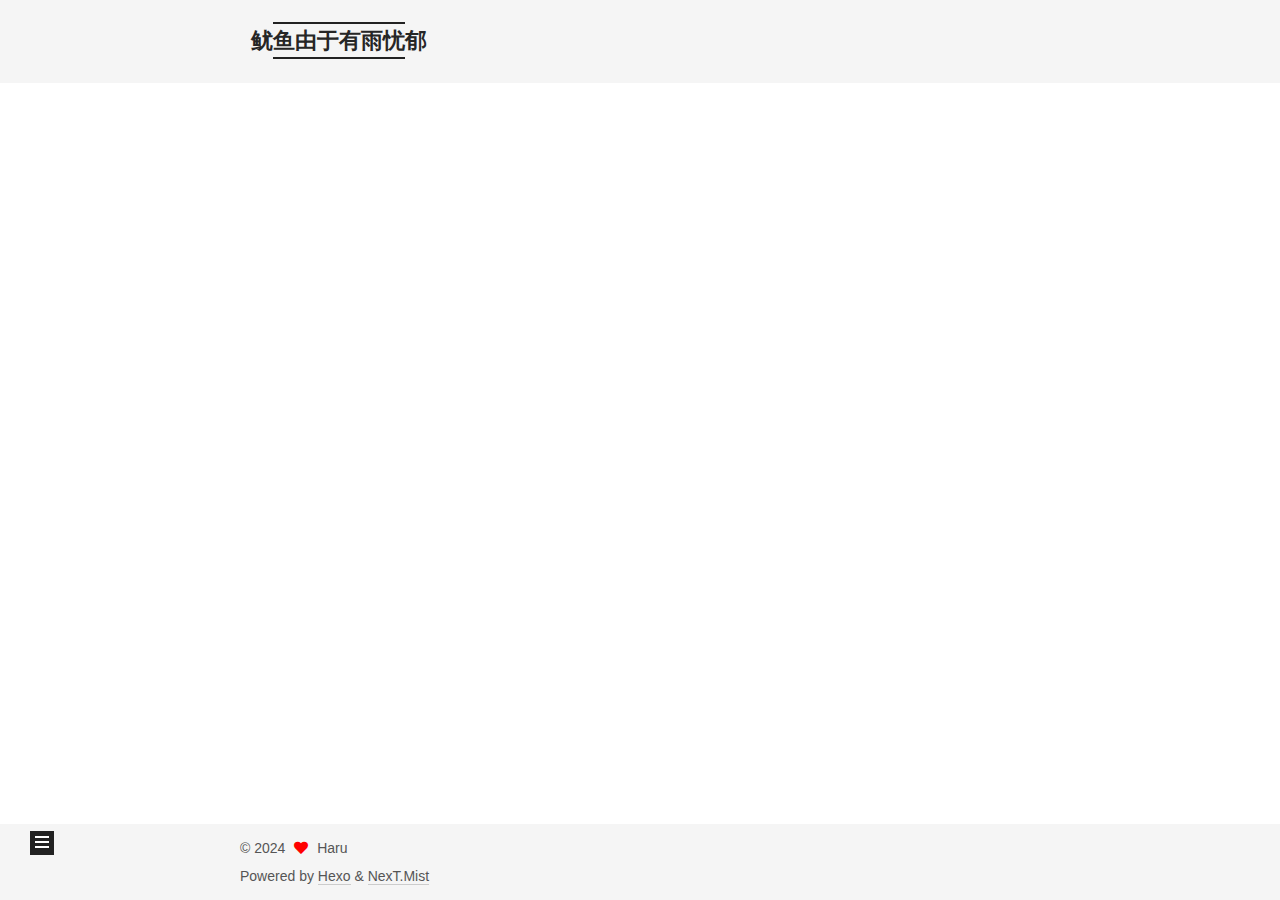
==== about/index.html @ 283302ca "Site updated: 2024-04-21 23:48:16" ====
<!DOCTYPE html>
<html lang="en">
<head>
  <meta charset="UTF-8">
<meta name="viewport" content="width=device-width, initial-scale=1, maximum-scale=2">
<meta name="theme-color" content="#222">
<meta name="generator" content="Hexo 7.2.0">
  <link rel="apple-touch-icon" sizes="180x180" href="/images/apple-touch-icon-next.png">
  <link rel="icon" type="image/png" sizes="32x32" href="/images/favicon-32x32-next.png">
  <link rel="icon" type="image/png" sizes="16x16" href="/images/favicon-16x16-next.png">
  <link rel="mask-icon" href="/images/logo.svg" color="#222">

<link rel="stylesheet" href="/css/main.css">


<link rel="stylesheet" href="/lib/font-awesome/css/all.min.css">

<script id="hexo-configurations">
    var NexT = window.NexT || {};
    var CONFIG = {"hostname":"example.com","root":"/","scheme":"Mist","version":"7.8.0","exturl":false,"sidebar":{"position":"left","display":"post","padding":18,"offset":12,"onmobile":false},"copycode":{"enable":false,"show_result":false,"style":null},"back2top":{"enable":true,"sidebar":false,"scrollpercent":false},"bookmark":{"enable":false,"color":"#222","save":"auto"},"fancybox":false,"mediumzoom":false,"lazyload":false,"pangu":false,"comments":{"style":"tabs","active":null,"storage":true,"lazyload":false,"nav":null},"algolia":{"hits":{"per_page":10},"labels":{"input_placeholder":"Search for Posts","hits_empty":"We didn't find any results for the search: ${query}","hits_stats":"${hits} results found in ${time} ms"}},"localsearch":{"enable":false,"trigger":"auto","top_n_per_article":1,"unescape":false,"preload":false},"motion":{"enable":true,"async":false,"transition":{"post_block":"fadeIn","post_header":"slideDownIn","post_body":"slideDownIn","coll_header":"slideLeftIn","sidebar":"slideUpIn"}}};
  </script>

  <meta property="og:type" content="website">
<meta property="og:title" content="about">
<meta property="og:url" content="http://example.com/about/index.html">
<meta property="og:site_name" content="鱿鱼由于有雨忧郁">
<meta property="og:locale" content="en_US">
<meta property="article:published_time" content="2024-04-21T14:14:26.000Z">
<meta property="article:modified_time" content="2024-04-21T14:14:40.679Z">
<meta property="article:author" content="Haru">
<meta name="twitter:card" content="summary">

<link rel="canonical" href="http://example.com/about/">


<script id="page-configurations">
  // https://hexo.io/docs/variables.html
  CONFIG.page = {
    sidebar: "",
    isHome : false,
    isPost : false,
    lang   : 'en'
  };
</script>

  <title>about | 鱿鱼由于有雨忧郁
</title>
  






  <noscript>
  <style>
  .use-motion .brand,
  .use-motion .menu-item,
  .sidebar-inner,
  .use-motion .post-block,
  .use-motion .pagination,
  .use-motion .comments,
  .use-motion .post-header,
  .use-motion .post-body,
  .use-motion .collection-header { opacity: initial; }

  .use-motion .site-title,
  .use-motion .site-subtitle {
    opacity: initial;
    top: initial;
  }

  .use-motion .logo-line-before i { left: initial; }
  .use-motion .logo-line-after i { right: initial; }
  </style>
</noscript>

</head>

<body itemscope itemtype="http://schema.org/WebPage">
  <div class="container use-motion">
    <div class="headband"></div>

    <header class="header" itemscope itemtype="http://schema.org/WPHeader">
      <div class="header-inner"><div class="site-brand-container">
  <div class="site-nav-toggle">
    <div class="toggle" aria-label="Toggle navigation bar">
      <span class="toggle-line toggle-line-first"></span>
      <span class="toggle-line toggle-line-middle"></span>
      <span class="toggle-line toggle-line-last"></span>
    </div>
  </div>

  <div class="site-meta">

    <a href="/" class="brand" rel="start">
      <span class="logo-line-before"><i></i></span>
      <h1 class="site-title">鱿鱼由于有雨忧郁</h1>
      <span class="logo-line-after"><i></i></span>
    </a>
  </div>

  <div class="site-nav-right">
    <div class="toggle popup-trigger">
    </div>
  </div>
</div>




<nav class="site-nav">
  <ul id="menu" class="main-menu menu">
        <li class="menu-item menu-item-home">

    <a href="/" rel="section"><i class="fa fa-home fa-fw"></i>Home</a>

  </li>
        <li class="menu-item menu-item-about">

    <a href="/about/" rel="section"><i class="fa fa-user fa-fw"></i>About</a>

  </li>
        <li class="menu-item menu-item-tags">

    <a href="/tags/" rel="section"><i class="fa fa-tags fa-fw"></i>Tags</a>

  </li>
        <li class="menu-item menu-item-categories">

    <a href="/categories/" rel="section"><i class="fa fa-th fa-fw"></i>Categories</a>

  </li>
        <li class="menu-item menu-item-archives">

    <a href="/archives/" rel="section"><i class="fa fa-archive fa-fw"></i>Archives</a>

  </li>
  </ul>
</nav>




</div>
    </header>

    
  <div class="back-to-top">
    <i class="fa fa-arrow-up"></i>
    <span>0%</span>
  </div>


    <main class="main">
      <div class="main-inner">
        <div class="content-wrap">
          
  
  

          <div class="content page posts-expand">
            

    
    
    
    <div class="post-block" lang="en">
      <header class="post-header">

<h1 class="post-title" itemprop="name headline">about
</h1>

<div class="post-meta">
  

</div>

</header>

      
      
      
      <div class="post-body">
          
      </div>
      
      
      
    </div>
    

    
    
    


          </div>
          

<script>
  window.addEventListener('tabs:register', () => {
    let { activeClass } = CONFIG.comments;
    if (CONFIG.comments.storage) {
      activeClass = localStorage.getItem('comments_active') || activeClass;
    }
    if (activeClass) {
      let activeTab = document.querySelector(`a[href="#comment-${activeClass}"]`);
      if (activeTab) {
        activeTab.click();
      }
    }
  });
  if (CONFIG.comments.storage) {
    window.addEventListener('tabs:click', event => {
      if (!event.target.matches('.tabs-comment .tab-content .tab-pane')) return;
      let commentClass = event.target.classList[1];
      localStorage.setItem('comments_active', commentClass);
    });
  }
</script>

        </div>
          
  
  <div class="toggle sidebar-toggle">
    <span class="toggle-line toggle-line-first"></span>
    <span class="toggle-line toggle-line-middle"></span>
    <span class="toggle-line toggle-line-last"></span>
  </div>

  <aside class="sidebar">
    <div class="sidebar-inner">

      <ul class="sidebar-nav motion-element">
        <li class="sidebar-nav-toc">
          Table of Contents
        </li>
        <li class="sidebar-nav-overview">
          Overview
        </li>
      </ul>

      <!--noindex-->
      <div class="post-toc-wrap sidebar-panel">
      </div>
      <!--/noindex-->

      <div class="site-overview-wrap sidebar-panel">
        <div class="site-author motion-element" itemprop="author" itemscope itemtype="http://schema.org/Person">
    <img class="site-author-image" itemprop="image" alt="Haru"
      src="/uploads/avatar.jpg">
  <p class="site-author-name" itemprop="name">Haru</p>
  <div class="site-description" itemprop="description"></div>
</div>
<div class="site-state-wrap motion-element">
  <nav class="site-state">
      <div class="site-state-item site-state-posts">
          <a href="/archives/">
        
          <span class="site-state-item-count">1</span>
          <span class="site-state-item-name">posts</span>
        </a>
      </div>
  </nav>
</div>
  <div class="links-of-author motion-element">
      <span class="links-of-author-item">
        <a href="https://github.com/yourname" title="GitHub → https:&#x2F;&#x2F;github.com&#x2F;yourname" rel="noopener" target="_blank"><i class="fab fa-github fa-fw"></i>GitHub</a>
      </span>
      <span class="links-of-author-item">
        <a href="mailto:yourname@gmail.com" title="E-Mail → mailto:yourname@gmail.com" rel="noopener" target="_blank"><i class="fa fa-envelope fa-fw"></i>E-Mail</a>
      </span>
      <span class="links-of-author-item">
        <a href="https://twitter.com/yourname" title="Twitter → https:&#x2F;&#x2F;twitter.com&#x2F;yourname" rel="noopener" target="_blank"><i class="fab fa-twitter fa-fw"></i>Twitter</a>
      </span>
      <span class="links-of-author-item">
        <a href="https://youtube.com/yourname" title="YouTube → https:&#x2F;&#x2F;youtube.com&#x2F;yourname" rel="noopener" target="_blank"><i class="fab fa-youtube fa-fw"></i>YouTube</a>
      </span>
      <span class="links-of-author-item">
        <a href="https://instagram.com/yourname" title="Instagram → https:&#x2F;&#x2F;instagram.com&#x2F;yourname" rel="noopener" target="_blank"><i class="fab fa-instagram fa-fw"></i>Instagram</a>
      </span>
  </div>



      </div>

    </div>
  </aside>
  <div id="sidebar-dimmer"></div>


      </div>
    </main>

    <footer class="footer">
      <div class="footer-inner">
        

        

<div class="copyright">
  
  &copy; 
  <span itemprop="copyrightYear">2024</span>
  <span class="with-love">
    <i class="fa fa-heart"></i>
  </span>
  <span class="author" itemprop="copyrightHolder">Haru</span>
</div>
  <div class="powered-by">Powered by <a href="https://hexo.io/" class="theme-link" rel="noopener" target="_blank">Hexo</a> & <a href="https://mist.theme-next.org/" class="theme-link" rel="noopener" target="_blank">NexT.Mist</a>
  </div>

        








      </div>
    </footer>
  </div>

  
  <script src="/lib/anime.min.js"></script>
  <script src="/lib/velocity/velocity.min.js"></script>
  <script src="/lib/velocity/velocity.ui.min.js"></script>

<script src="/js/utils.js"></script>

<script src="/js/motion.js"></script>


<script src="/js/schemes/muse.js"></script>


<script src="/js/next-boot.js"></script>




  















  

  

</body>
</html>
---- css/main.css ----
:root {
  --body-bg-color: #fff;
  --content-bg-color: #f5f5f5;
  --card-bg-color: #f5f5f5;
  --text-color: #555;
  --blockquote-color: #666;
  --link-color: #555;
  --link-hover-color: #222;
  --brand-color: #222;
  --brand-hover-color: #222;
  --table-row-odd-bg-color: #f9f9f9;
  --table-row-hover-bg-color: #f5f5f5;
  --menu-item-bg-color: #ddd;
  --btn-default-bg: transparent;
  --btn-default-color: var(--link-color);
  --btn-default-border-color: var(--link-color);
  --btn-default-hover-bg: transparent;
  --btn-default-hover-color: var(--link-hover-color);
  --btn-default-hover-border-color: var(--link-hover-color);
}
html {
  line-height: 1.15; /* 1 */
  -webkit-text-size-adjust: 100%; /* 2 */
}
body {
  margin: 0;
}
main {
  display: block;
}
h1 {
  font-size: 2em;
  margin: 0.67em 0;
}
hr {
  box-sizing: content-box; /* 1 */
  height: 0; /* 1 */
  overflow: visible; /* 2 */
}
pre {
  font-family: monospace, monospace; /* 1 */
  font-size: 1em; /* 2 */
}
a {
  background: transparent;
}
abbr[title] {
  border-bottom: none; /* 1 */
  text-decoration: underline; /* 2 */
  text-decoration: underline dotted; /* 2 */
}
b,
strong {
  font-weight: bolder;
}
code,
kbd,
samp {
  font-family: monospace, monospace; /* 1 */
  font-size: 1em; /* 2 */
}
small {
  font-size: 80%;
}
sub,
sup {
  font-size: 75%;
  line-height: 0;
  position: relative;
  vertical-align: baseline;
}
sub {
  bottom: -0.25em;
}
sup {
  top: -0.5em;
}
img {
  border-style: none;
}
button,
input,
optgroup,
select,
textarea {
  font-family: inherit; /* 1 */
  font-size: 100%; /* 1 */
  line-height: 1.15; /* 1 */
  margin: 0; /* 2 */
}
button,
input {
/* 1 */
  overflow: visible;
}
button,
select {
/* 1 */
  text-transform: none;
}
button,
[type='button'],
[type='reset'],
[type='submit'] {
  -webkit-appearance: button;
}
button::-moz-focus-inner,
[type='button']::-moz-focus-inner,
[type='reset']::-moz-focus-inner,
[type='submit']::-moz-focus-inner {
  border-style: none;
  padding: 0;
}
button:-moz-focusring,
[type='button']:-moz-focusring,
[type='reset']:-moz-focusring,
[type='submit']:-moz-focusring {
  outline: 1px dotted ButtonText;
}
fieldset {
  padding: 0.35em 0.75em 0.625em;
}
legend {
  box-sizing: border-box; /* 1 */
  color: inherit; /* 2 */
  display: table; /* 1 */
  max-width: 100%; /* 1 */
  padding: 0; /* 3 */
  white-space: normal; /* 1 */
}
progress {
  vertical-align: baseline;
}
textarea {
  overflow: auto;
}
[type='checkbox'],
[type='radio'] {
  box-sizing: border-box; /* 1 */
  padding: 0; /* 2 */
}
[type='number']::-webkit-inner-spin-button,
[type='number']::-webkit-outer-spin-button {
  height: auto;
}
[type='search'] {
  outline-offset: -2px; /* 2 */
  -webkit-appearance: textfield; /* 1 */
}
[type='search']::-webkit-search-decoration {
  -webkit-appearance: none;
}
::-webkit-file-upload-button {
  font: inherit; /* 2 */
  -webkit-appearance: button; /* 1 */
}
details {
  display: block;
}
summary {
  display: list-item;
}
template {
  display: none;
}
[hidden] {
  display: none;
}
::selection {
  background: #262a30;
  color: #eee;
}
html,
body {
  height: 100%;
}
body {
  background: var(--body-bg-color);
  color: var(--text-color);
  font-family: 'Lato', "PingFang SC", "Microsoft YaHei", sans-serif;
  font-size: 1em;
  line-height: 2;
}
@media (max-width: 991px) {
  body {
    padding-left: 0 !important;
    padding-right: 0 !important;
  }
}
h1,
h2,
h3,
h4,
h5,
h6 {
  font-family: 'Lato', "PingFang SC", "Microsoft YaHei", sans-serif;
  font-weight: bold;
  line-height: 1.5;
  margin: 20px 0 15px;
}
h1 {
  font-size: 1.5em;
}
h2 {
  font-size: 1.375em;
}
h3 {
  font-size: 1.25em;
}
h4 {
  font-size: 1.125em;
}
h5 {
  font-size: 1em;
}
h6 {
  font-size: 0.875em;
}
p {
  margin: 0 0 20px 0;
}
a,
span.exturl {
  border-bottom: 1px solid #ccc;
  color: var(--link-color);
  outline: 0;
  text-decoration: none;
  overflow-wrap: break-word;
  word-wrap: break-word;
  cursor: pointer;
}
a:hover,
span.exturl:hover {
  border-bottom-color: var(--link-hover-color);
  color: var(--link-hover-color);
}
iframe,
img,
video {
  display: block;
  margin-left: auto;
  margin-right: auto;
  max-width: 100%;
}
hr {
  background-image: repeating-linear-gradient(-45deg, #ddd, #ddd 4px, transparent 4px, transparent 8px);
  border: 0;
  height: 3px;
  margin: 40px 0;
}
blockquote {
  border-left: 4px solid #ddd;
  color: var(--blockquote-color);
  margin: 0;
  padding: 0 15px;
}
blockquote cite::before {
  content: '-';
  padding: 0 5px;
}
dt {
  font-weight: bold;
}
dd {
  margin: 0;
  padding: 0;
}
kbd {
  background-color: #f5f5f5;
  background-image: linear-gradient(#eee, #fff, #eee);
  border: 1px solid #ccc;
  border-radius: 0.2em;
  box-shadow: 0.1em 0.1em 0.2em rgba(0,0,0,0.1);
  color: #555;
  font-family: inherit;
  padding: 0.1em 0.3em;
  white-space: nowrap;
}
.table-container {
  overflow: auto;
}
table {
  border-collapse: collapse;
  border-spacing: 0;
  font-size: 0.875em;
  margin: 0 0 20px 0;
  width: 100%;
}
tbody tr:nth-of-type(odd) {
  background: var(--table-row-odd-bg-color);
}
tbody tr:hover {
  background: var(--table-row-hover-bg-color);
}
caption,
th,
td {
  font-weight: normal;
  padding: 8px;
  vertical-align: middle;
}
th,
td {
  border: 1px solid #ddd;
  border-bottom: 3px solid #ddd;
}
th {
  font-weight: 700;
  padding-bottom: 10px;
}
td {
  border-bottom-width: 1px;
}
.btn {
  background: var(--btn-default-bg);
  border: 2px solid var(--btn-default-border-color);
  border-radius: 0;
  color: var(--btn-default-color);
  display: inline-block;
  font-size: 0.875em;
  line-height: 2;
  padding: 0 20px;
  text-decoration: none;
  transition-property: background-color;
  transition-delay: 0s;
  transition-duration: 0.2s;
  transition-timing-function: ease-in-out;
}
.btn:hover {
  background: var(--btn-default-hover-bg);
  border-color: var(--btn-default-hover-border-color);
  color: var(--btn-default-hover-color);
}
.btn + .btn {
  margin: 0 0 8px 8px;
}
.btn .fa-fw {
  text-align: left;
  width: 1.285714285714286em;
}
.toggle {
  line-height: 0;
}
.toggle .toggle-line {
  background: #fff;
  display: inline-block;
  height: 2px;
  left: 0;
  position: relative;
  top: 0;
  transition: all 0.4s;
  vertical-align: top;
  width: 100%;
}
.toggle .toggle-line:not(:first-child) {
  margin-top: 3px;
}
.toggle.toggle-arrow .toggle-line-first {
  left: 50%;
  top: 2px;
  transform: rotate(45deg);
  width: 50%;
}
.toggle.toggle-arrow .toggle-line-middle {
  left: 2px;
  width: 90%;
}
.toggle.toggle-arrow .toggle-line-last {
  left: 50%;
  top: -2px;
  transform: rotate(-45deg);
  width: 50%;
}
.toggle.toggle-close .toggle-line-first {
  transform: rotate(-45deg);
  top: 5px;
}
.toggle.toggle-close .toggle-line-middle {
  opacity: 0;
}
.toggle.toggle-close .toggle-line-last {
  transform: rotate(45deg);
  top: -5px;
}
.highlight,
pre {
  background: #f7f7f7;
  color: #4d4d4c;
  line-height: 1.6;
  margin: 0 auto 20px;
}
pre,
code {
  font-family: consolas, Menlo, monospace, "PingFang SC", "Microsoft YaHei";
}
code {
  background: #eee;
  border-radius: 3px;
  color: #555;
  padding: 2px 4px;
  overflow-wrap: break-word;
  word-wrap: break-word;
}
.highlight *::selection {
  background: #d6d6d6;
}
.highlight pre {
  border: 0;
  margin: 0;
  padding: 10px 0;
}
.highlight table {
  border: 0;
  margin: 0;
  width: auto;
}
.highlight td {
  border: 0;
  padding: 0;
}
.highlight figcaption {
  background: #eff2f3;
  color: #4d4d4c;
  display: flex;
  font-size: 0.875em;
  justify-content: space-between;
  line-height: 1.2;
  padding: 0.5em;
}
.highlight figcaption a {
  color: #4d4d4c;
}
.highlight figcaption a:hover {
  border-bottom-color: #4d4d4c;
}
.highlight .gutter {
  -moz-user-select: none;
  -ms-user-select: none;
  -webkit-user-select: none;
  user-select: none;
}
.highlight .gutter pre {
  background: #eff2f3;
  color: #869194;
  padding-left: 10px;
  padding-right: 10px;
  text-align: right;
}
.highlight .code pre {
  background: #f7f7f7;
  padding-left: 10px;
  width: 100%;
}
.gist table {
  width: auto;
}
.gist table td {
  border: 0;
}
pre {
  overflow: auto;
  padding: 10px;
}
pre code {
  background: none;
  color: #4d4d4c;
  font-size: 0.875em;
  padding: 0;
  text-shadow: none;
}
pre .deletion {
  background: #fdd;
}
pre .addition {
  background: #dfd;
}
pre .meta {
  color: #eab700;
  -moz-user-select: none;
  -ms-user-select: none;
  -webkit-user-select: none;
  user-select: none;
}
pre .comment {
  color: #8e908c;
}
pre .variable,
pre .attribute,
pre .tag,
pre .name,
pre .regexp,
pre .ruby .constant,
pre .xml .tag .title,
pre .xml .pi,
pre .xml .doctype,
pre .html .doctype,
pre .css .id,
pre .css .class,
pre .css .pseudo {
  color: #c82829;
}
pre .number,
pre .preprocessor,
pre .built_in,
pre .builtin-name,
pre .literal,
pre .params,
pre .constant,
pre .command {
  color: #f5871f;
}
pre .ruby .class .title,
pre .css .rules .attribute,
pre .string,
pre .symbol,
pre .value,
pre .inheritance,
pre .header,
pre .ruby .symbol,
pre .xml .cdata,
pre .special,
pre .formula {
  color: #718c00;
}
pre .title,
pre .css .hexcolor {
  color: #3e999f;
}
pre .function,
pre .python .decorator,
pre .python .title,
pre .ruby .function .title,
pre .ruby .title .keyword,
pre .perl .sub,
pre .javascript .title,
pre .coffeescript .title {
  color: #4271ae;
}
pre .keyword,
pre .javascript .function {
  color: #8959a8;
}
.blockquote-center {
  border-left: none;
  margin: 40px 0;
  padding: 0;
  position: relative;
  text-align: center;
}
.blockquote-center .fa {
  display: block;
  opacity: 0.6;
  position: absolute;
  width: 100%;
}
.blockquote-center .fa-quote-left {
  border-top: 1px solid #ccc;
  text-align: left;
  top: -20px;
}
.blockquote-center .fa-quote-right {
  border-bottom: 1px solid #ccc;
  text-align: right;
  bottom: -20px;
}
.blockquote-center p,
.blockquote-center div {
  text-align: center;
}
.post-body .group-picture img {
  margin: 0 auto;
  padding: 0 3px;
}
.group-picture-row {
  margin-bottom: 6px;
  overflow: hidden;
}
.group-picture-column {
  float: left;
  margin-bottom: 10px;
}
.post-body .label {
  color: #555;
  display: inline;
  padding: 0 2px;
}
.post-body .label.default {
  background: #f0f0f0;
}
.post-body .label.primary {
  background: #efe6f7;
}
.post-body .label.info {
  background: #e5f2f8;
}
.post-body .label.success {
  background: #e7f4e9;
}
.post-body .label.warning {
  background: #fcf6e1;
}
.post-body .label.danger {
  background: #fae8eb;
}
.post-body .tabs {
  margin-bottom: 20px;
}
.post-body .tabs,
.tabs-comment {
  display: block;
  padding-top: 10px;
  position: relative;
}
.post-body .tabs ul.nav-tabs,
.tabs-comment ul.nav-tabs {
  display: flex;
  flex-wrap: wrap;
  margin: 0;
  margin-bottom: -1px;
  padding: 0;
}
@media (max-width: 413px) {
  .post-body .tabs ul.nav-tabs,
  .tabs-comment ul.nav-tabs {
    display: block;
    margin-bottom: 5px;
  }
}
.post-body .tabs ul.nav-tabs li.tab,
.tabs-comment ul.nav-tabs li.tab {
  border-bottom: 1px solid #ddd;
  border-left: 1px solid transparent;
  border-right: 1px solid transparent;
  border-top: 3px solid transparent;
  flex-grow: 1;
  list-style-type: none;
  border-radius: 0 0 0 0;
}
@media (max-width: 413px) {
  .post-body .tabs ul.nav-tabs li.tab,
  .tabs-comment ul.nav-tabs li.tab {
    border-bottom: 1px solid transparent;
    border-left: 3px solid transparent;
    border-right: 1px solid transparent;
    border-top: 1px solid transparent;
  }
}
@media (max-width: 413px) {
  .post-body .tabs ul.nav-tabs li.tab,
  .tabs-comment ul.nav-tabs li.tab {
    border-radius: 0;
  }
}
.post-body .tabs ul.nav-tabs li.tab a,
.tabs-comment ul.nav-tabs li.tab a {
  border-bottom: initial;
  display: block;
  line-height: 1.8;
  outline: 0;
  padding: 0.25em 0.75em;
  text-align: center;
  transition-delay: 0s;
  transition-duration: 0.2s;
  transition-timing-function: ease-out;
}
.post-body .tabs ul.nav-tabs li.tab a i,
.tabs-comment ul.nav-tabs li.tab a i {
  width: 1.285714285714286em;
}
.post-body .tabs ul.nav-tabs li.tab.active,
.tabs-comment ul.nav-tabs li.tab.active {
  border-bottom: 1px solid transparent;
  border-left: 1px solid #ddd;
  border-right: 1px solid #ddd;
  border-top: 3px solid #fc6423;
}
@media (max-width: 413px) {
  .post-body .tabs ul.nav-tabs li.tab.active,
  .tabs-comment ul.nav-tabs li.tab.active {
    border-bottom: 1px solid #ddd;
    border-left: 3px solid #fc6423;
    border-right: 1px solid #ddd;
    border-top: 1px solid #ddd;
  }
}
.post-body .tabs ul.nav-tabs li.tab.active a,
.tabs-comment ul.nav-tabs li.tab.active a {
  color: var(--link-color);
  cursor: default;
}
.post-body .tabs .tab-content .tab-pane,
.tabs-comment .tab-content .tab-pane {
  border: 1px solid #ddd;
  border-top: 0;
  padding: 20px 20px 0 20px;
  border-radius: 0;
}
.post-body .tabs .tab-content .tab-pane:not(.active),
.tabs-comment .tab-content .tab-pane:not(.active) {
  display: none;
}
.post-body .tabs .tab-content .tab-pane.active,
.tabs-comment .tab-content .tab-pane.active {
  display: block;
}
.post-body .tabs .tab-content .tab-pane.active:nth-of-type(1),
.tabs-comment .tab-content .tab-pane.active:nth-of-type(1) {
  border-radius: 0 0 0 0;
}
@media (max-width: 413px) {
  .post-body .tabs .tab-content .tab-pane.active:nth-of-type(1),
  .tabs-comment .tab-content .tab-pane.active:nth-of-type(1) {
    border-radius: 0;
  }
}
.post-body .note {
  border-radius: 3px;
  margin-bottom: 20px;
  padding: 1em;
  position: relative;
  border: 1px solid #eee;
  border-left-width: 5px;
}
.post-body .note h2,
.post-body .note h3,
.post-body .note h4,
.post-body .note h5,
.post-body .note h6 {
  margin-top: 0;
  border-bottom: initial;
  margin-bottom: 0;
  padding-top: 0;
}
.post-body .note p:first-child,
.post-body .note ul:first-child,
.post-body .note ol:first-child,
.post-body .note table:first-child,
.post-body .note pre:first-child,
.post-body .note blockquote:first-child,
.post-body .note img:first-child {
  margin-top: 0;
}
.post-body .note p:last-child,
.post-body .note ul:last-child,
.post-body .note ol:last-child,
.post-body .note table:last-child,
.post-body .note pre:last-child,
.post-body .note blockquote:last-child,
.post-body .note img:last-child {
  margin-bottom: 0;
}
.post-body .note.default {
  border-left-color: #777;
}
.post-body .note.default h2,
.post-body .note.default h3,
.post-body .note.default h4,
.post-body .note.default h5,
.post-body .note.default h6 {
  color: #777;
}
.post-body .note.primary {
  border-left-color: #6f42c1;
}
.post-body .note.primary h2,
.post-body .note.primary h3,
.post-body .note.primary h4,
.post-body .note.primary h5,
.post-body .note.primary h6 {
  color: #6f42c1;
}
.post-body .note.info {
  border-left-color: #428bca;
}
.post-body .note.info h2,
.post-body .note.info h3,
.post-body .note.info h4,
.post-body .note.info h5,
.post-body .note.info h6 {
  color: #428bca;
}
.post-body .note.success {
  border-left-color: #5cb85c;
}
.post-body .note.success h2,
.post-body .note.success h3,
.post-body .note.success h4,
.post-body .note.success h5,
.post-body .note.success h6 {
  color: #5cb85c;
}
.post-body .note.warning {
  border-left-color: #f0ad4e;
}
.post-body .note.warning h2,
.post-body .note.warning h3,
.post-body .note.warning h4,
.post-body .note.warning h5,
.post-body .note.warning h6 {
  color: #f0ad4e;
}
.post-body .note.danger {
  border-left-color: #d9534f;
}
.post-body .note.danger h2,
.post-body .note.danger h3,
.post-body .note.danger h4,
.post-body .note.danger h5,
.post-body .note.danger h6 {
  color: #d9534f;
}
.pagination .prev,
.pagination .next,
.pagination .page-number,
.pagination .space {
  display: inline-block;
  margin: 0 10px;
  padding: 0 11px;
  position: relative;
  top: -1px;
}
@media (max-width: 767px) {
  .pagination .prev,
  .pagination .next,
  .pagination .page-number,
  .pagination .space {
    margin: 0 5px;
  }
}
.pagination {
  border-top: 1px solid #eee;
  margin: 120px 0 0;
  text-align: center;
}
.pagination .prev,
.pagination .next,
.pagination .page-number {
  border-bottom: 0;
  border-top: 1px solid #eee;
  transition-property: border-color;
  transition-delay: 0s;
  transition-duration: 0.2s;
  transition-timing-function: ease-in-out;
}
.pagination .prev:hover,
.pagination .next:hover,
.pagination .page-number:hover {
  border-top-color: #222;
}
.pagination .space {
  margin: 0;
  padding: 0;
}
.pagination .prev {
  margin-left: 0;
}
.pagination .next {
  margin-right: 0;
}
.pagination .page-number.current {
  background: #ccc;
  border-top-color: #ccc;
  color: #fff;
}
@media (max-width: 767px) {
  .pagination {
    border-top: none;
  }
  .pagination .prev,
  .pagination .next,
  .pagination .page-number {
    border-bottom: 1px solid #eee;
    border-top: 0;
    margin-bottom: 10px;
    padding: 0 10px;
  }
  .pagination .prev:hover,
  .pagination .next:hover,
  .pagination .page-number:hover {
    border-bottom-color: #222;
  }
}
.comments {
  margin-top: 60px;
  overflow: hidden;
}
.comment-button-group {
  display: flex;
  flex-wrap: wrap-reverse;
  justify-content: center;
  margin: 1em 0;
}
.comment-button-group .comment-button {
  margin: 0.1em 0.2em;
}
.comment-button-group .comment-button.active {
  background: var(--btn-default-hover-bg);
  border-color: var(--btn-default-hover-border-color);
  color: var(--btn-default-hover-color);
}
.comment-position {
  display: none;
}
.comment-position.active {
  display: block;
}
.tabs-comment {
  background: var(--content-bg-color);
  margin-top: 4em;
  padding-top: 0;
}
.tabs-comment .comments {
  border: 0;
  box-shadow: none;
  margin-top: 0;
  padding-top: 0;
}
.container {
  min-height: 100%;
  position: relative;
}
.main-inner {
  margin: 0 auto;
  width: 700px;
}
@media (min-width: 1200px) {
  .main-inner {
    width: 800px;
  }
}
@media (min-width: 1600px) {
  .main-inner {
    width: 900px;
  }
}
@media (max-width: 767px) {
  .content-wrap {
    padding: 0 20px;
  }
}
.header {
  background: transparent;
}
.header-inner {
  margin: 0 auto;
  width: 700px;
}
@media (min-width: 1200px) {
  .header-inner {
    width: 800px;
  }
}
@media (min-width: 1600px) {
  .header-inner {
    width: 900px;
  }
}
.site-brand-container {
  display: flex;
  flex-shrink: 0;
  padding: 0 10px;
}
.headband {
  background: #222;
  height: 3px;
}
.site-meta {
  flex-grow: 1;
  text-align: left;
}
@media (max-width: 767px) {
  .site-meta {
    text-align: center;
  }
}
.brand {
  border-bottom: none;
  color: var(--brand-color);
  display: inline-block;
  line-height: 1.375em;
  padding: 0 40px;
  position: relative;
}
.brand:hover {
  color: var(--brand-hover-color);
}
.site-title {
  font-family: 'Lato', "PingFang SC", "Microsoft YaHei", sans-serif;
  font-size: 1.375em;
  font-weight: normal;
  margin: 0;
}
.site-subtitle {
  color: #999;
  font-size: 0.8125em;
  margin: 10px 0;
}
.use-motion .brand {
  opacity: 0;
}
.use-motion .site-title,
.use-motion .site-subtitle,
.use-motion .custom-logo-image {
  opacity: 0;
  position: relative;
  top: -10px;
}
.site-nav-toggle,
.site-nav-right {
  display: none;
}
@media (max-width: 767px) {
  .site-nav-toggle,
  .site-nav-right {
    display: flex;
    flex-direction: column;
    justify-content: center;
  }
}
.site-nav-toggle .toggle,
.site-nav-right .toggle {
  color: var(--text-color);
  padding: 10px;
  width: 22px;
}
.site-nav-toggle .toggle .toggle-line,
.site-nav-right .toggle .toggle-line {
  background: var(--text-color);
  border-radius: 1px;
}
.site-nav {
  display: block;
}
@media (max-width: 767px) {
  .site-nav {
    clear: both;
    display: none;
  }
}
.site-nav.site-nav-on {
  display: block;
}
.menu {
  margin-top: 20px;
  padding-left: 0;
  text-align: center;
}
.menu-item {
  display: inline-block;
  list-style: none;
  margin: 0 10px;
}
@media (max-width: 767px) {
  .menu-item {
    display: block;
    margin-top: 10px;
  }
  .menu-item.menu-item-search {
    display: none;
  }
}
.menu-item a,
.menu-item span.exturl {
  border-bottom: 0;
  display: block;
  font-size: 0.8125em;
  transition-property: border-color;
  transition-delay: 0s;
  transition-duration: 0.2s;
  transition-timing-function: ease-in-out;
}
@media (hover: none) {
  .menu-item a:hover,
  .menu-item span.exturl:hover {
    border-bottom-color: transparent !important;
  }
}
.menu-item .fa,
.menu-item .fab,
.menu-item .far,
.menu-item .fas {
  margin-right: 8px;
}
.menu-item .badge {
  display: inline-block;
  font-weight: bold;
  line-height: 1;
  margin-left: 0.35em;
  margin-top: 0.35em;
  text-align: center;
  white-space: nowrap;
}
@media (max-width: 767px) {
  .menu-item .badge {
    float: right;
    margin-left: 0;
  }
}
.menu-item-active a,
.menu .menu-item a:hover,
.menu .menu-item span.exturl:hover {
  background: var(--menu-item-bg-color);
}
.use-motion .menu-item {
  opacity: 0;
}
.sidebar {
  background: #222;
  bottom: 0;
  box-shadow: inset 0 2px 6px #000;
  position: fixed;
  top: 0;
}
@media (max-width: 991px) {
  .sidebar {
    display: none;
  }
}
.sidebar-inner {
  color: #999;
  padding: 18px 10px;
  text-align: center;
}
.cc-license {
  margin-top: 10px;
  text-align: center;
}
.cc-license .cc-opacity {
  border-bottom: none;
  opacity: 0.7;
}
.cc-license .cc-opacity:hover {
  opacity: 0.9;
}
.cc-license img {
  display: inline-block;
}
.site-author-image {
  border: 2px solid #333;
  display: block;
  margin: 0 auto;
  max-width: 96px;
  padding: 2px;
}
.site-author-name {
  color: #f5f5f5;
  font-weight: normal;
  margin: 5px 0 0;
  text-align: center;
}
.site-description {
  color: #999;
  font-size: 1em;
  margin-top: 5px;
  text-align: center;
}
.links-of-author {
  margin-top: 15px;
}
.links-of-author a,
.links-of-author span.exturl {
  border-bottom-color: #555;
  display: inline-block;
  font-size: 0.8125em;
  margin-bottom: 10px;
  margin-right: 10px;
  vertical-align: middle;
}
.links-of-author a::before,
.links-of-author span.exturl::before {
  background: #e8ff98;
  border-radius: 50%;
  content: ' ';
  display: inline-block;
  height: 4px;
  margin-right: 3px;
  vertical-align: middle;
  width: 4px;
}
.sidebar-button {
  margin-top: 15px;
}
.sidebar-button a {
  border: 1px solid #fc6423;
  border-radius: 4px;
  color: #fc6423;
  display: inline-block;
  padding: 0 15px;
}
.sidebar-button a .fa,
.sidebar-button a .fab,
.sidebar-button a .far,
.sidebar-button a .fas {
  margin-right: 5px;
}
.sidebar-button a:hover {
  background: #fc6423;
  border: 1px solid #fc6423;
  color: #fff;
}
.sidebar-button a:hover .fa,
.sidebar-button a:hover .fab,
.sidebar-button a:hover .far,
.sidebar-button a:hover .fas {
  color: #fff;
}
.links-of-blogroll {
  font-size: 0.8125em;
  margin-top: 10px;
}
.links-of-blogroll-title {
  font-size: 0.875em;
  font-weight: 600;
  margin-top: 0;
}
.links-of-blogroll-list {
  list-style: none;
  margin: 0;
  padding: 0;
}
#sidebar-dimmer {
  display: none;
}
@media (max-width: 767px) {
  #sidebar-dimmer {
    background: #000;
    display: block;
    height: 100%;
    left: 100%;
    opacity: 0;
    position: fixed;
    top: 0;
    width: 100%;
    z-index: 1100;
  }
  .sidebar-active + #sidebar-dimmer {
    opacity: 0.7;
    transform: translateX(-100%);
    transition: opacity 0.5s;
  }
}
.sidebar-nav {
  margin: 0;
  padding-bottom: 20px;
  padding-left: 0;
}
.sidebar-nav li {
  border-bottom: 1px solid transparent;
  color: #666;
  cursor: pointer;
  display: inline-block;
  font-size: 0.875em;
}
.sidebar-nav li.sidebar-nav-overview {
  margin-left: 10px;
}
.sidebar-nav li:hover {
  color: #f5f5f5;
}
.sidebar-nav .sidebar-nav-active {
  border-bottom-color: #87daff;
  color: #87daff;
}
.sidebar-nav .sidebar-nav-active:hover {
  color: #87daff;
}
.sidebar-panel {
  display: none;
  overflow-x: hidden;
  overflow-y: auto;
}
.sidebar-panel-active {
  display: block;
}
.sidebar-toggle {
  background: #222;
  bottom: 45px;
  cursor: pointer;
  height: 14px;
  left: 30px;
  padding: 5px;
  position: fixed;
  width: 14px;
  z-index: 1300;
}
@media (max-width: 991px) {
  .sidebar-toggle {
    left: 20px;
    opacity: 0.8;
    display: none;
  }
}
.sidebar-toggle:hover .toggle-line {
  background: #87daff;
}
.post-toc {
  font-size: 0.875em;
}
.post-toc ol {
  list-style: none;
  margin: 0;
  padding: 0 2px 5px 10px;
  text-align: left;
}
.post-toc ol > ol {
  padding-left: 0;
}
.post-toc ol a {
  transition-property: all;
  transition-delay: 0s;
  transition-duration: 0.2s;
  transition-timing-function: ease-in-out;
}
.post-toc .nav-item {
  line-height: 1.8;
  overflow: hidden;
  text-overflow: ellipsis;
  white-space: nowrap;
}
.post-toc .nav .nav-child {
  display: none;
}
.post-toc .nav .active > .nav-child {
  display: block;
}
.post-toc .nav .active-current > .nav-child {
  display: block;
}
.post-toc .nav .active-current > .nav-child > .nav-item {
  display: block;
}
.post-toc .nav .active > a {
  border-bottom-color: #87daff;
  color: #87daff;
}
.post-toc .nav .active-current > a {
  color: #87daff;
}
.post-toc .nav .active-current > a:hover {
  color: #87daff;
}
.site-state {
  display: flex;
  justify-content: center;
  line-height: 1.4;
  margin-top: 10px;
  overflow: hidden;
  text-align: center;
  white-space: nowrap;
}
.site-state-item {
  padding: 0 15px;
}
.site-state-item:not(:first-child) {
  border-left: 1px solid #333;
}
.site-state-item a {
  border-bottom: none;
}
.site-state-item-count {
  display: block;
  font-size: 1.25em;
  font-weight: 600;
  text-align: center;
}
.site-state-item-name {
  color: inherit;
  font-size: 0.875em;
}
.footer {
  color: #999;
  font-size: 0.875em;
  padding: 20px 0;
}
.footer.footer-fixed {
  bottom: 0;
  left: 0;
  position: absolute;
  right: 0;
}
.footer-inner {
  box-sizing: border-box;
  margin: 0 auto;
  text-align: center;
  width: 700px;
}
@media (min-width: 1200px) {
  .footer-inner {
    width: 800px;
  }
}
@media (min-width: 1600px) {
  .footer-inner {
    width: 900px;
  }
}
.languages {
  display: inline-block;
  font-size: 1.125em;
  position: relative;
}
.languages .lang-select-label span {
  margin: 0 0.5em;
}
.languages .lang-select {
  height: 100%;
  left: 0;
  opacity: 0;
  position: absolute;
  top: 0;
  width: 100%;
}
.with-love {
  color: #ff0000;
  display: inline-block;
  margin: 0 5px;
}
.powered-by,
.theme-info {
  display: inline-block;
}
@-moz-keyframes iconAnimate {
  0%, 100% {
    transform: scale(1);
  }
  10%, 30% {
    transform: scale(0.9);
  }
  20%, 40%, 60%, 80% {
    transform: scale(1.1);
  }
  50%, 70% {
    transform: scale(1.1);
  }
}
@-webkit-keyframes iconAnimate {
  0%, 100% {
    transform: scale(1);
  }
  10%, 30% {
    transform: scale(0.9);
  }
  20%, 40%, 60%, 80% {
    transform: scale(1.1);
  }
  50%, 70% {
    transform: scale(1.1);
  }
}
@-o-keyframes iconAnimate {
  0%, 100% {
    transform: scale(1);
  }
  10%, 30% {
    transform: scale(0.9);
  }
  20%, 40%, 60%, 80% {
    transform: scale(1.1);
  }
  50%, 70% {
    transform: scale(1.1);
  }
}
@keyframes iconAnimate {
  0%, 100% {
    transform: scale(1);
  }
  10%, 30% {
    transform: scale(0.9);
  }
  20%, 40%, 60%, 80% {
    transform: scale(1.1);
  }
  50%, 70% {
    transform: scale(1.1);
  }
}
.back-to-top {
  font-size: 12px;
  text-align: center;
  transition-delay: 0s;
  transition-duration: 0.2s;
  transition-timing-function: ease-in-out;
}
.back-to-top {
  background: #222;
  bottom: -100px;
  box-sizing: border-box;
  color: #fff;
  cursor: pointer;
  left: 30px;
  opacity: 1;
  padding: 0 6px;
  position: fixed;
  transition-property: bottom;
  z-index: 1300;
  width: 24px;
}
.back-to-top span {
  display: none;
}
.back-to-top:hover {
  color: #87daff;
}
.back-to-top.back-to-top-on {
  bottom: 19px;
}
@media (max-width: 991px) {
  .back-to-top {
    left: 20px;
    opacity: 0.8;
  }
}
.post-body {
  font-family: 'Lato', "PingFang SC", "Microsoft YaHei", sans-serif;
  overflow-wrap: break-word;
  word-wrap: break-word;
}
@media (min-width: 1200px) {
  .post-body {
    font-size: 1.125em;
  }
}
.post-body .exturl .fa {
  font-size: 0.875em;
  margin-left: 4px;
}
.post-body .image-caption,
.post-body .figure .caption {
  color: #999;
  font-size: 0.875em;
  font-weight: bold;
  line-height: 1;
  margin: -20px auto 15px;
  text-align: center;
}
.post-sticky-flag {
  display: inline-block;
  transform: rotate(30deg);
}
.post-button {
  margin-top: 40px;
  text-align: center;
}
.use-motion .post-block,
.use-motion .pagination,
.use-motion .comments {
  opacity: 0;
}
.use-motion .post-header {
  opacity: 0;
}
.use-motion .post-body {
  opacity: 0;
}
.use-motion .collection-header {
  opacity: 0;
}
.posts-collapse {
  margin-left: 35px;
  position: relative;
}
@media (max-width: 767px) {
  .posts-collapse {
    margin-left: 0px;
    margin-right: 0px;
  }
}
.posts-collapse .collection-title {
  font-size: 1.125em;
  position: relative;
}
.posts-collapse .collection-title::before {
  background: #999;
  border: 1px solid #fff;
  border-radius: 50%;
  content: ' ';
  height: 10px;
  left: 0;
  margin-left: -6px;
  margin-top: -4px;
  position: absolute;
  top: 50%;
  width: 10px;
}
.posts-collapse .collection-year {
  font-size: 1.5em;
  font-weight: bold;
  margin: 60px 0;
  position: relative;
}
.posts-collapse .collection-year::before {
  background: #bbb;
  border-radius: 50%;
  content: ' ';
  height: 8px;
  left: 0;
  margin-left: -4px;
  margin-top: -4px;
  position: absolute;
  top: 50%;
  width: 8px;
}
.posts-collapse .collection-header {
  display: block;
  margin: 0 0 0 20px;
}
.posts-collapse .collection-header small {
  color: #bbb;
  margin-left: 5px;
}
.posts-collapse .post-header {
  border-bottom: 1px dashed #ccc;
  margin: 30px 0;
  padding-left: 15px;
  position: relative;
  transition-property: border;
  transition-delay: 0s;
  transition-duration: 0.2s;
  transition-timing-function: ease-in-out;
}
.posts-collapse .post-header::before {
  background: #bbb;
  border: 1px solid #fff;
  border-radius: 50%;
  content: ' ';
  height: 6px;
  left: 0;
  margin-left: -4px;
  position: absolute;
  top: 0.75em;
  transition-property: background;
  width: 6px;
  transition-delay: 0s;
  transition-duration: 0.2s;
  transition-timing-function: ease-in-out;
}
.posts-collapse .post-header:hover {
  border-bottom-color: #666;
}
.posts-collapse .post-header:hover::before {
  background: #222;
}
.posts-collapse .post-meta {
  display: inline;
  font-size: 0.75em;
  margin-right: 10px;
}
.posts-collapse .post-title {
  display: inline;
}
.posts-collapse .post-title a,
.posts-collapse .post-title span.exturl {
  border-bottom: none;
  color: var(--link-color);
}
.posts-collapse .post-title .fa-external-link-alt {
  font-size: 0.875em;
  margin-left: 5px;
}
.posts-collapse::before {
  background: #f5f5f5;
  content: ' ';
  height: 100%;
  left: 0;
  margin-left: -2px;
  position: absolute;
  top: 1.25em;
  width: 4px;
}
.post-eof {
  background: #ccc;
  height: 1px;
  margin: 80px auto 60px;
  text-align: center;
  width: 8%;
}
.post-block:last-of-type .post-eof {
  display: none;
}
.content {
  padding-top: 40px;
}
@media (min-width: 992px) {
  .post-body {
    text-align: justify;
  }
}
@media (max-width: 991px) {
  .post-body {
    text-align: justify;
  }
}
.post-body h1,
.post-body h2,
.post-body h3,
.post-body h4,
.post-body h5,
.post-body h6 {
  padding-top: 10px;
}
.post-body h1 .header-anchor,
.post-body h2 .header-anchor,
.post-body h3 .header-anchor,
.post-body h4 .header-anchor,
.post-body h5 .header-anchor,
.post-body h6 .header-anchor {
  border-bottom-style: none;
  color: #ccc;
  float: right;
  margin-left: 10px;
  visibility: hidden;
}
.post-body h1 .header-anchor:hover,
.post-body h2 .header-anchor:hover,
.post-body h3 .header-anchor:hover,
.post-body h4 .header-anchor:hover,
.post-body h5 .header-anchor:hover,
.post-body h6 .header-anchor:hover {
  color: inherit;
}
.post-body h1:hover .header-anchor,
.post-body h2:hover .header-anchor,
.post-body h3:hover .header-anchor,
.post-body h4:hover .header-anchor,
.post-body h5:hover .header-anchor,
.post-body h6:hover .header-anchor {
  visibility: visible;
}
.post-body iframe,
.post-body img,
.post-body video {
  margin-bottom: 20px;
}
.post-body .video-container {
  height: 0;
  margin-bottom: 20px;
  overflow: hidden;
  padding-top: 75%;
  position: relative;
  width: 100%;
}
.post-body .video-container iframe,
.post-body .video-container object,
.post-body .video-container embed {
  height: 100%;
  left: 0;
  margin: 0;
  position: absolute;
  top: 0;
  width: 100%;
}
.post-gallery {
  align-items: center;
  display: grid;
  grid-gap: 10px;
  grid-template-columns: 1fr 1fr 1fr;
  margin-bottom: 20px;
}
@media (max-width: 767px) {
  .post-gallery {
    grid-template-columns: 1fr 1fr;
  }
}
.post-gallery a {
  border: 0;
}
.post-gallery img {
  margin: 0;
}
.posts-expand .post-header {
  font-size: 1.125em;
}
.posts-expand .post-title {
  font-size: 1.5em;
  font-weight: normal;
  margin: initial;
  text-align: center;
  overflow-wrap: break-word;
  word-wrap: break-word;
}
.posts-expand .post-title-link {
  border-bottom: none;
  color: var(--link-color);
  display: inline-block;
  position: relative;
  vertical-align: top;
}
.posts-expand .post-title-link::before {
  background: var(--link-color);
  bottom: 0;
  content: '';
  height: 2px;
  left: 0;
  position: absolute;
  transform: scaleX(0);
  visibility: hidden;
  width: 100%;
  transition-delay: 0s;
  transition-duration: 0.2s;
  transition-timing-function: ease-in-out;
}
.posts-expand .post-title-link:hover::before {
  transform: scaleX(1);
  visibility: visible;
}
.posts-expand .post-title-link .fa-external-link-alt {
  font-size: 0.875em;
  margin-left: 5px;
}
.posts-expand .post-meta {
  color: #999;
  font-family: 'Lato', "PingFang SC", "Microsoft YaHei", sans-serif;
  font-size: 0.75em;
  margin: 3px 0 60px 0;
  text-align: center;
}
.posts-expand .post-meta .post-description {
  font-size: 0.875em;
  margin-top: 2px;
}
.posts-expand .post-meta time {
  border-bottom: 1px dashed #999;
  cursor: pointer;
}
.post-meta .post-meta-item + .post-meta-item::before {
  content: '|';
  margin: 0 0.5em;
}
.post-meta-divider {
  margin: 0 0.5em;
}
.post-meta-item-icon {
  margin-right: 3px;
}
@media (max-width: 991px) {
  .post-meta-item-icon {
    display: inline-block;
  }
}
@media (max-width: 991px) {
  .post-meta-item-text {
    display: none;
  }
}
.post-nav {
  border-top: 1px solid #eee;
  display: flex;
  justify-content: space-between;
  margin-top: 15px;
  padding: 10px 5px 0;
}
.post-nav-item {
  flex: 1;
}
.post-nav-item a {
  border-bottom: none;
  display: block;
  font-size: 0.875em;
  line-height: 1.6;
  position: relative;
}
.post-nav-item a:active {
  top: 2px;
}
.post-nav-item .fa {
  font-size: 0.75em;
}
.post-nav-item:first-child {
  margin-right: 15px;
}
.post-nav-item:first-child .fa {
  margin-right: 5px;
}
.post-nav-item:last-child {
  margin-left: 15px;
  text-align: right;
}
.post-nav-item:last-child .fa {
  margin-left: 5px;
}
.rtl.post-body p,
.rtl.post-body a,
.rtl.post-body h1,
.rtl.post-body h2,
.rtl.post-body h3,
.rtl.post-body h4,
.rtl.post-body h5,
.rtl.post-body h6,
.rtl.post-body li,
.rtl.post-body ul,
.rtl.post-body ol {
  direction: rtl;
  font-family: UKIJ Ekran;
}
.rtl.post-title {
  font-family: UKIJ Ekran;
}
.post-tags {
  margin-top: 40px;
  text-align: center;
}
.post-tags a {
  display: inline-block;
  font-size: 0.8125em;
}
.post-tags a:not(:last-child) {
  margin-right: 10px;
}
.post-widgets {
  border-top: 1px solid #eee;
  margin-top: 15px;
  text-align: center;
}
.wp_rating {
  height: 20px;
  line-height: 20px;
  margin-top: 10px;
  padding-top: 6px;
  text-align: center;
}
.social-like {
  display: flex;
  font-size: 0.875em;
  justify-content: center;
  text-align: center;
}
.reward-container {
  margin: 20px auto;
  padding: 10px 0;
  text-align: center;
  width: 90%;
}
.reward-container button {
  background: transparent;
  border: 1px solid #fc6423;
  border-radius: 0;
  color: #fc6423;
  cursor: pointer;
  line-height: 2;
  outline: 0;
  padding: 0 15px;
  vertical-align: text-top;
}
.reward-container button:hover {
  background: #fc6423;
  border: 1px solid transparent;
  color: #fa9366;
}
#qr {
  padding-top: 20px;
}
#qr a {
  border: 0;
}
#qr img {
  display: inline-block;
  margin: 0.8em 2em 0 2em;
  max-width: 100%;
  width: 180px;
}
#qr p {
  text-align: center;
}
.category-all-page .category-all-title {
  text-align: center;
}
.category-all-page .category-all {
  margin-top: 20px;
}
.category-all-page .category-list {
  list-style: none;
  margin: 0;
  padding: 0;
}
.category-all-page .category-list-item {
  margin: 5px 10px;
}
.category-all-page .category-list-count {
  color: #bbb;
}
.category-all-page .category-list-count::before {
  content: ' (';
  display: inline;
}
.category-all-page .category-list-count::after {
  content: ') ';
  display: inline;
}
.category-all-page .category-list-child {
  padding-left: 10px;
}
.event-list {
  padding: 0;
}
.event-list hr {
  background: #222;
  margin: 20px 0 45px 0;
}
.event-list hr::after {
  background: #222;
  color: #fff;
  content: 'NOW';
  display: inline-block;
  font-weight: bold;
  padding: 0 5px;
  text-align: right;
}
.event-list .event {
  background: #222;
  margin: 20px 0;
  min-height: 40px;
  padding: 15px 0 15px 10px;
}
.event-list .event .event-summary {
  color: #fff;
  margin: 0;
  padding-bottom: 3px;
}
.event-list .event .event-summary::before {
  animation: dot-flash 1s alternate infinite ease-in-out;
  color: #fff;
  content: '\f111';
  display: inline-block;
  font-size: 10px;
  margin-right: 25px;
  vertical-align: middle;
  font-family: 'Font Awesome 5 Free';
  font-weight: 900;
}
.event-list .event .event-relative-time {
  color: #bbb;
  display: inline-block;
  font-size: 12px;
  font-weight: normal;
  padding-left: 12px;
}
.event-list .event .event-details {
  color: #fff;
  display: block;
  line-height: 18px;
  margin-left: 56px;
  padding-bottom: 6px;
  padding-top: 3px;
  text-indent: -24px;
}
.event-list .event .event-details::before {
  color: #fff;
  display: inline-block;
  margin-right: 9px;
  text-align: center;
  text-indent: 0;
  width: 14px;
  font-family: 'Font Awesome 5 Free';
  font-weight: 900;
}
.event-list .event .event-details.event-location::before {
  content: '\f041';
}
.event-list .event .event-details.event-duration::before {
  content: '\f017';
}
.event-list .event-past {
  background: #f5f5f5;
}
.event-list .event-past .event-summary,
.event-list .event-past .event-details {
  color: #bbb;
  opacity: 0.9;
}
.event-list .event-past .event-summary::before,
.event-list .event-past .event-details::before {
  animation: none;
  color: #bbb;
}
@-moz-keyframes dot-flash {
  from {
    opacity: 1;
    transform: scale(1);
  }
  to {
    opacity: 0;
    transform: scale(0.8);
  }
}
@-webkit-keyframes dot-flash {
  from {
    opacity: 1;
    transform: scale(1);
  }
  to {
    opacity: 0;
    transform: scale(0.8);
  }
}
@-o-keyframes dot-flash {
  from {
    opacity: 1;
    transform: scale(1);
  }
  to {
    opacity: 0;
    transform: scale(0.8);
  }
}
@keyframes dot-flash {
  from {
    opacity: 1;
    transform: scale(1);
  }
  to {
    opacity: 0;
    transform: scale(0.8);
  }
}
ul.breadcrumb {
  font-size: 0.75em;
  list-style: none;
  margin: 1em 0;
  padding: 0 2em;
  text-align: center;
}
ul.breadcrumb li {
  display: inline;
}
ul.breadcrumb li + li::before {
  content: '/\00a0';
  font-weight: normal;
  padding: 0.5em;
}
ul.breadcrumb li + li:last-child {
  font-weight: bold;
}
.tag-cloud {
  text-align: center;
}
.tag-cloud a {
  display: inline-block;
  margin: 10px;
}
.tag-cloud a:hover {
  color: var(--link-hover-color) !important;
}
hr {
  height: 2px;
  margin: 20px 0;
}
.btn {
  padding: 0 10px;
}
.headband {
  display: none;
}
.main-inner {
  padding-bottom: 80px;
}
@media (max-width: 767px) {
  .main-inner {
    width: auto;
  }
}
.content {
  padding-top: 80px;
}
@media (max-width: 767px) {
  .content {
    padding-top: 60px;
  }
}
.pagination {
  margin: 120px 0 0;
  text-align: left;
}
@media (max-width: 767px) {
  .pagination {
    margin: 80px 10px 0;
    text-align: center;
  }
}
.footer {
  background: var(--content-bg-color);
  color: var(--text-color);
  padding: 10px 0;
}
.footer-inner {
  text-align: left;
}
@media (max-width: 767px) {
  .footer-inner {
    text-align: center;
    width: auto;
  }
}
.header {
  background: var(--content-bg-color);
}
.header-inner {
  align-items: center;
  display: flex;
  padding: 20px 0;
}
@media (max-width: 767px) {
  .header-inner {
    display: block;
    padding: 10px 0;
    width: auto;
  }
}
.site-meta {
  line-height: normal;
}
.site-meta .brand {
  padding: 2px 1px;
}
@media (max-width: 767px) {
  .site-meta .brand {
    display: block;
  }
}
.site-meta .site-title {
  font-weight: bolder;
}
.logo-line-before,
.logo-line-after {
  display: block;
  margin: 0 auto;
  overflow: hidden;
  width: 75%;
}
@media (max-width: 767px) {
  .logo-line-before,
  .logo-line-after {
    display: none;
  }
}
.logo-line-before i,
.logo-line-after i {
  background: var(--brand-color);
  display: block;
  height: 2px;
  position: relative;
}
.use-motion .logo-line-before i {
  left: -100%;
}
.use-motion .logo-line-after i {
  right: -100%;
}
.site-subtitle {
  display: none;
}
.site-nav {
  flex-grow: 1;
}
@media (max-width: 767px) {
  .site-nav {
    padding: 10px 10px 0;
  }
}
.menu {
  margin: 0;
}
.menu .menu-item {
  margin: 0;
}
@media (max-width: 767px) {
  .menu .menu-item {
    margin-top: 5px;
  }
}
.menu .menu-item a,
.menu .menu-item span.exturl {
  border-radius: 2px;
  padding: 0 10px;
  transition-property: background;
}
@media (max-width: 767px) {
  .menu .menu-item a,
  .menu .menu-item span.exturl {
    text-align: left;
  }
}
.menu .menu-item .badge {
  background: #fff;
  border-radius: 10px;
  color: #555;
  padding: 1px 4px;
  text-shadow: 1px 1px 0 rgba(0,0,0,0.1);
}
.posts-expand.index .post-title,
.posts-expand.index .post-meta {
  text-align: left;
}
@media (max-width: 767px) {
  .posts-expand.index .post-title,
  .posts-expand.index .post-meta {
    text-align: center;
  }
}
.posts-expand.index .post-meta {
  margin: 5px 0 20px 0;
}
.posts-expand .post-eof {
  display: none;
}
.posts-expand .post-block:not(:first-child) {
  margin-top: 120px;
}
.posts-expand .post-title,
.posts-expand .post-meta {
  text-align: center;
}
.posts-expand .post-body img {
  margin-left: 0;
}
.posts-expand .post-tags {
  text-align: left;
}
.posts-expand .post-tags a {
  background: #f5f5f5;
  border-bottom: none;
  padding: 1px 5px;
}
.posts-expand .post-tags a:hover {
  background: #ccc;
}
.posts-expand .post-nav {
  margin-top: 40px;
}
.post-button {
  margin-top: 20px;
  text-align: left;
}
.post-button .btn {
  background: none;
  border: 0;
  border-bottom: 2px solid var(--btn-default-border-color);
  padding: 0;
  transition-property: border;
}
.post-button .btn:hover {
  border-bottom-color: var(--btn-default-hover-border-color);
}
.sidebar {
  left: -320px;
}
.sidebar.sidebar-active {
  left: 0;
}
.sidebar {
  width: 320px;
  z-index: 1200;
  transition-delay: 0s;
  transition-duration: 0.2s;
  transition-timing-function: ease-out;
}
.sidebar a,
.sidebar span.exturl {
  border-bottom-color: #555;
  color: #999;
}
.sidebar a:hover,
.sidebar span.exturl:hover {
  border-bottom-color: #eee;
  color: #eee;
}
.links-of-blogroll-item {
  padding: 2px 10px;
}
.links-of-blogroll-item a,
.links-of-blogroll-item span.exturl {
  box-sizing: border-box;
  display: inline-block;
  max-width: 280px;
  overflow: hidden;
  text-overflow: ellipsis;
  white-space: nowrap;
}
.sub-menu {
  margin: 10px 0;
}
.sub-menu .menu-item {
  display: inline-block;
}
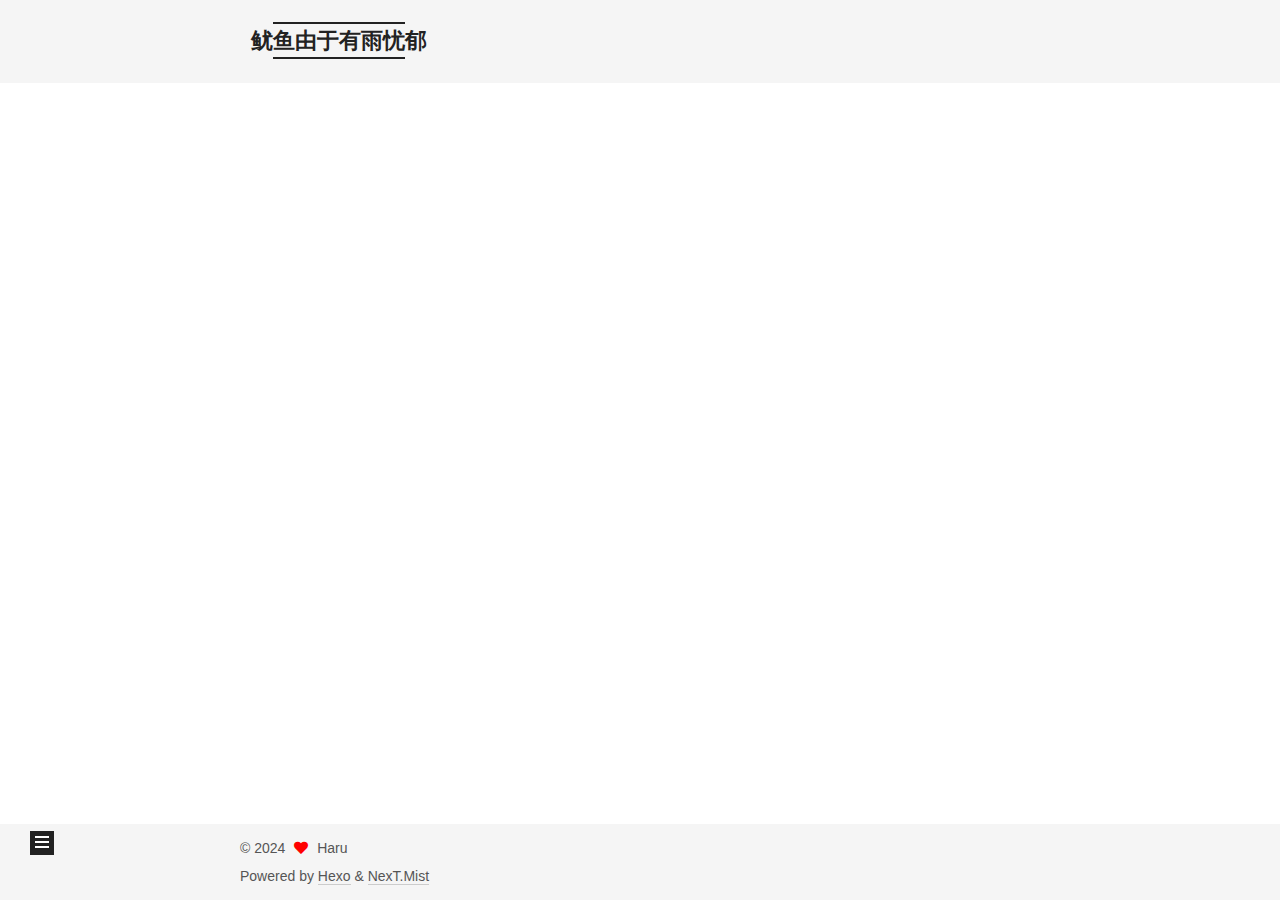
==== commit 68075352: "Site updated: 2024-04-22 00:02:14" ====
--- a/about/index.html
+++ b/about/index.html
@@ -258,9 +258,19 @@
       <div class="site-state-item site-state-posts">
           <a href="/archives/">
         
-          <span class="site-state-item-count">1</span>
+          <span class="site-state-item-count">2</span>
           <span class="site-state-item-name">posts</span>
         </a>
+      </div>
+      <div class="site-state-item site-state-categories">
+        <span class="site-state-item-count">1</span>
+        <span class="site-state-item-name">categories</span>
+      </div>
+      <div class="site-state-item site-state-tags">
+            <a href="/tags/">
+          
+        <span class="site-state-item-count">1</span>
+        <span class="site-state-item-name">tags</span></a>
       </div>
   </nav>
 </div>
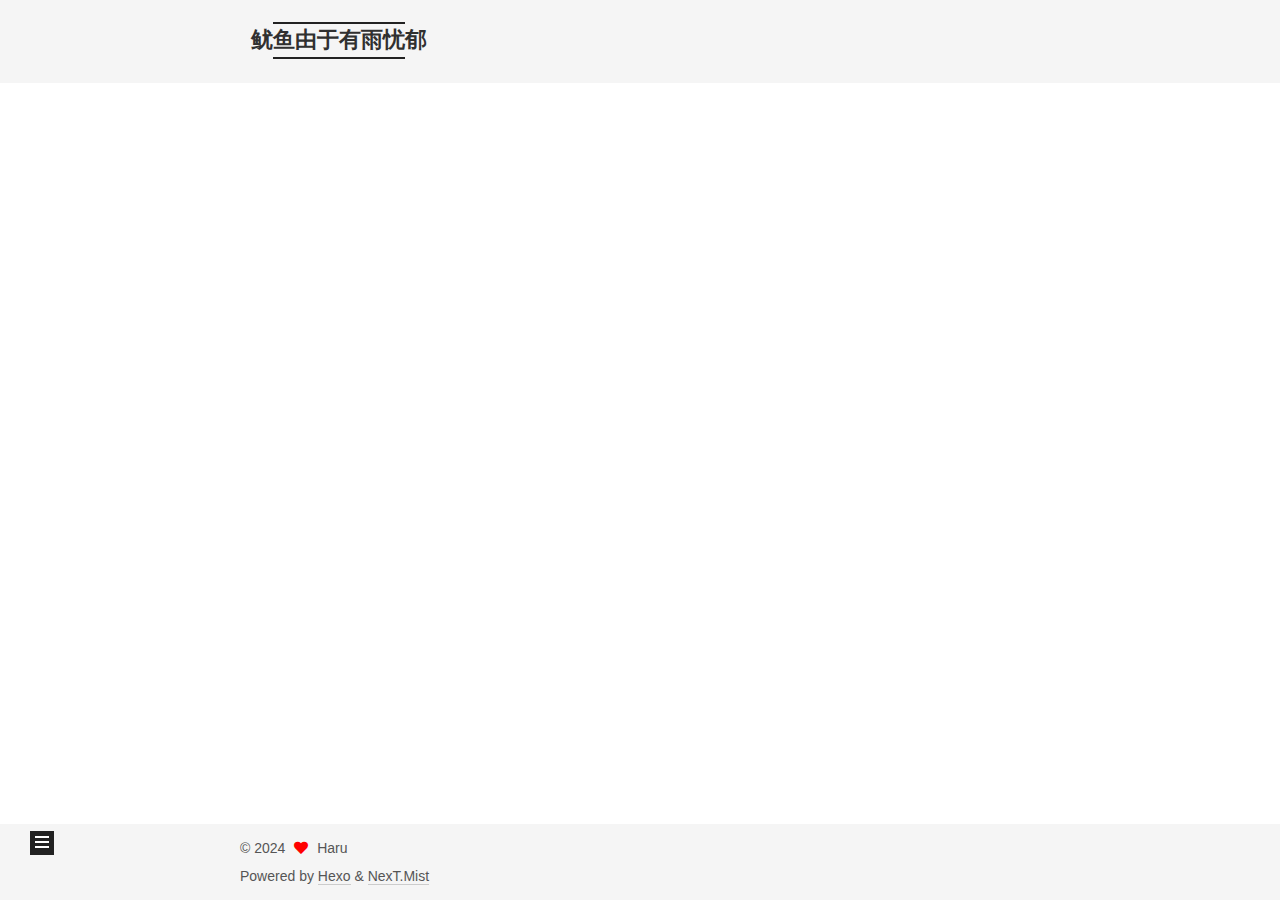
==== commit f239d987: "Site updated: 2024-04-22 00:38:11" ====
--- a/about/index.html
+++ b/about/index.html
@@ -75,6 +75,7 @@
   </style>
 </noscript>
 
+<link rel="alternate" href="/atom.xml" title="鱿鱼由于有雨忧郁" type="application/atom+xml">
 </head>
 
 <body itemscope itemtype="http://schema.org/WebPage">
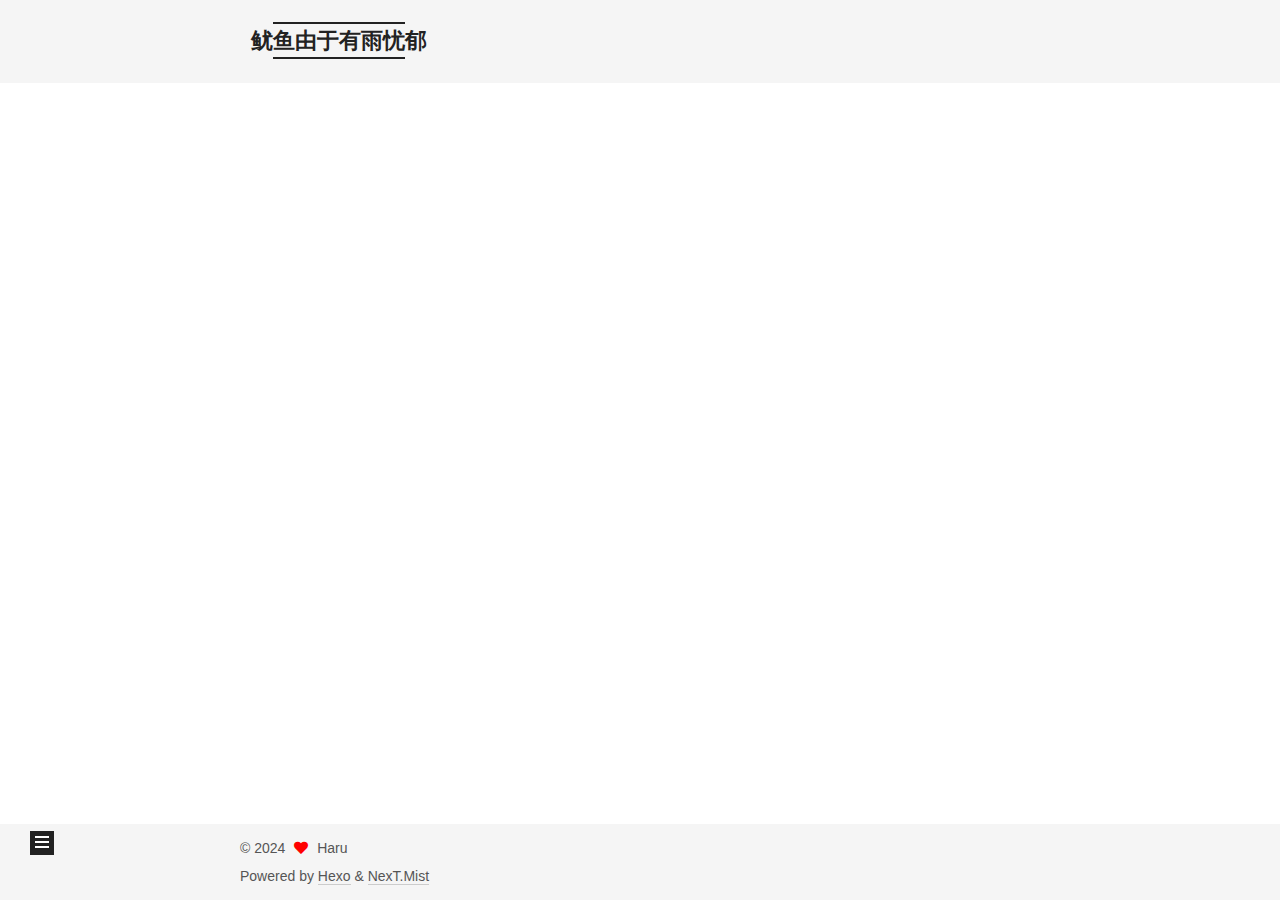
==== commit 00077ef2: "Site updated: 2024-04-22 00:48:46" ====
--- a/about/index.html
+++ b/about/index.html
@@ -277,10 +277,13 @@
 </div>
   <div class="links-of-author motion-element">
       <span class="links-of-author-item">
-        <a href="https://github.com/yourname" title="GitHub → https:&#x2F;&#x2F;github.com&#x2F;yourname" rel="noopener" target="_blank"><i class="fab fa-github fa-fw"></i>GitHub</a>
+        <a href="https://github.com/insoumuses" title="GitHub → https:&#x2F;&#x2F;github.com&#x2F;insoumuses" rel="noopener" target="_blank"><i class="fab fa-github fa-fw"></i>GitHub</a>
       </span>
       <span class="links-of-author-item">
         <a href="mailto:yourname@gmail.com" title="E-Mail → mailto:yourname@gmail.com" rel="noopener" target="_blank"><i class="fa fa-envelope fa-fw"></i>E-Mail</a>
+      </span>
+      <span class="links-of-author-item">
+        <a href="https://weibo.com/u/6975617301" title="Weibo → https:&#x2F;&#x2F;weibo.com&#x2F;u&#x2F;6975617301" rel="noopener" target="_blank"><i class="fab fa-weibo fa-fw"></i>Weibo</a>
       </span>
       <span class="links-of-author-item">
         <a href="https://twitter.com/yourname" title="Twitter → https:&#x2F;&#x2F;twitter.com&#x2F;yourname" rel="noopener" target="_blank"><i class="fab fa-twitter fa-fw"></i>Twitter</a>
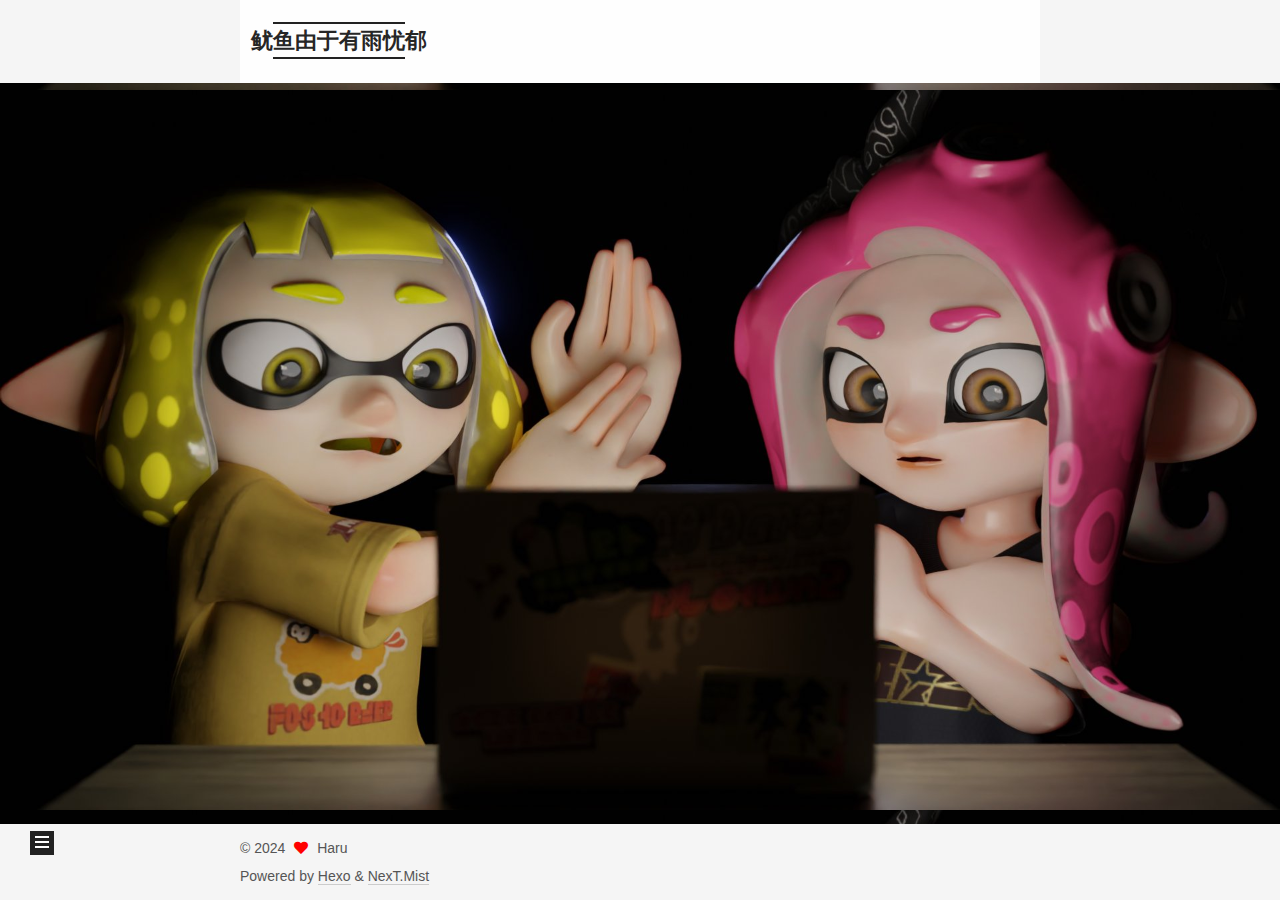
==== commit f081d27b: "Site updated: 2024-04-22 02:58:12" ====
--- a/about/index.html
+++ b/about/index.html
@@ -264,8 +264,10 @@
         </a>
       </div>
       <div class="site-state-item site-state-categories">
+            <a href="/categories/">
+          
         <span class="site-state-item-count">1</span>
-        <span class="site-state-item-name">categories</span>
+        <span class="site-state-item-name">categories</span></a>
       </div>
       <div class="site-state-item site-state-tags">
             <a href="/tags/">
@@ -281,9 +283,6 @@
       </span>
       <span class="links-of-author-item">
         <a href="mailto:yourname@gmail.com" title="E-Mail → mailto:yourname@gmail.com" rel="noopener" target="_blank"><i class="fa fa-envelope fa-fw"></i>E-Mail</a>
-      </span>
-      <span class="links-of-author-item">
-        <a href="https://weibo.com/u/6975617301" title="Weibo → https:&#x2F;&#x2F;weibo.com&#x2F;u&#x2F;6975617301" rel="noopener" target="_blank"><i class="fab fa-weibo fa-fw"></i>Weibo</a>
       </span>
       <span class="links-of-author-item">
         <a href="https://twitter.com/yourname" title="Twitter → https:&#x2F;&#x2F;twitter.com&#x2F;yourname" rel="noopener" target="_blank"><i class="fab fa-twitter fa-fw"></i>Twitter</a>
--- a/css/main.css
+++ b/css/main.css
@@ -1168,7 +1168,7 @@
 }
 .links-of-author a::before,
 .links-of-author span.exturl::before {
-  background: #e8ff98;
+  background: #149346;
   border-radius: 50%;
   content: ' ';
   display: inline-block;
@@ -1962,6 +1962,54 @@
 #qr p {
   text-align: center;
 }
+.followme {
+  align-items: center;
+  background: var(--card-bg-color);
+  border-left: 3px solid #ff2a2a;
+  color: #bbb;
+  margin: 2em 0 1em 0;
+  padding: 1em 1.5em;
+  display: flex;
+  flex-direction: column;
+  justify-content: center;
+}
+.followme .social-list {
+  align-items: center;
+  display: flex;
+  flex-wrap: wrap;
+}
+.followme .social-list .social-item {
+  margin: 0.5em 2em;
+}
+@media (max-width: 991px) {
+  .followme .social-list .social-item {
+    margin: 0.5em 0.75em;
+  }
+}
+.followme .social-list .social-link {
+  border: 0;
+  display: inline-block;
+  text-align: center;
+}
+.followme .social-list .social-link .icon {
+  font-size: 1.75em;
+  height: 1.75em;
+  width: 1.75em;
+}
+.followme .social-list .social-link .label {
+  display: block;
+  font-size: 14px;
+}
+.post-body p a {
+  color: #0593d3;
+  border-bottom: none;
+  border-bottom: 1px solid #0593d3;
+}
+.post-body p a:hover {
+  color: #fc6423;
+  border-bottom: none;
+  border-bottom: 1px solid #fc6423;
+}
 .category-all-page .category-all-title {
   text-align: center;
 }
@@ -2382,3 +2430,46 @@
 .sub-menu .menu-item {
   display: inline-block;
 }
+body {
+  background: url("https://insoumuses.github.io/uploads/a.jpg");
+  background-repeat: repeat-y /*图片将在垂直方向上重复*/;
+  background-attachment: fixed;
+  background-size: 100% /*图片将在宽度上填满*/;
+  background-position: 50% 50%;
+}
+.post-block {
+  background: rgba(255,255,255,0.9);
+  opacity: 0.9;
+  radius: 10px;
+  margin-top: 15px;
+  margin-bottom: 20px;
+  padding: 40px;
+  -webkit-box-shadow: 0 0 5px rgba(202,203,203,0.5);
+  -moz-box-shadow: 0 0 5px rgba(202,203,204,0.5);
+}
+.pagination,
+.comments {
+  opacity: 0;
+}
+@media (min-width: 768px) and (max-width: 991px) {
+}
+@media (max-width: 767px) {
+}
+.sidebar {
+  opacity: 0.9;
+}
+.header-inner {
+  background: rgba(255,255,255,0.9);
+}
+.popup {
+  opacity: 0.9;
+}
+code {
+  padding: 2px 4px;
+  overflow-wrap: break-word;
+  word-wrap: break-word;
+  color: #c7254e;
+  background: #f9f2f4;
+  border-radius: 3px;
+  font-size: 18px;
+}
